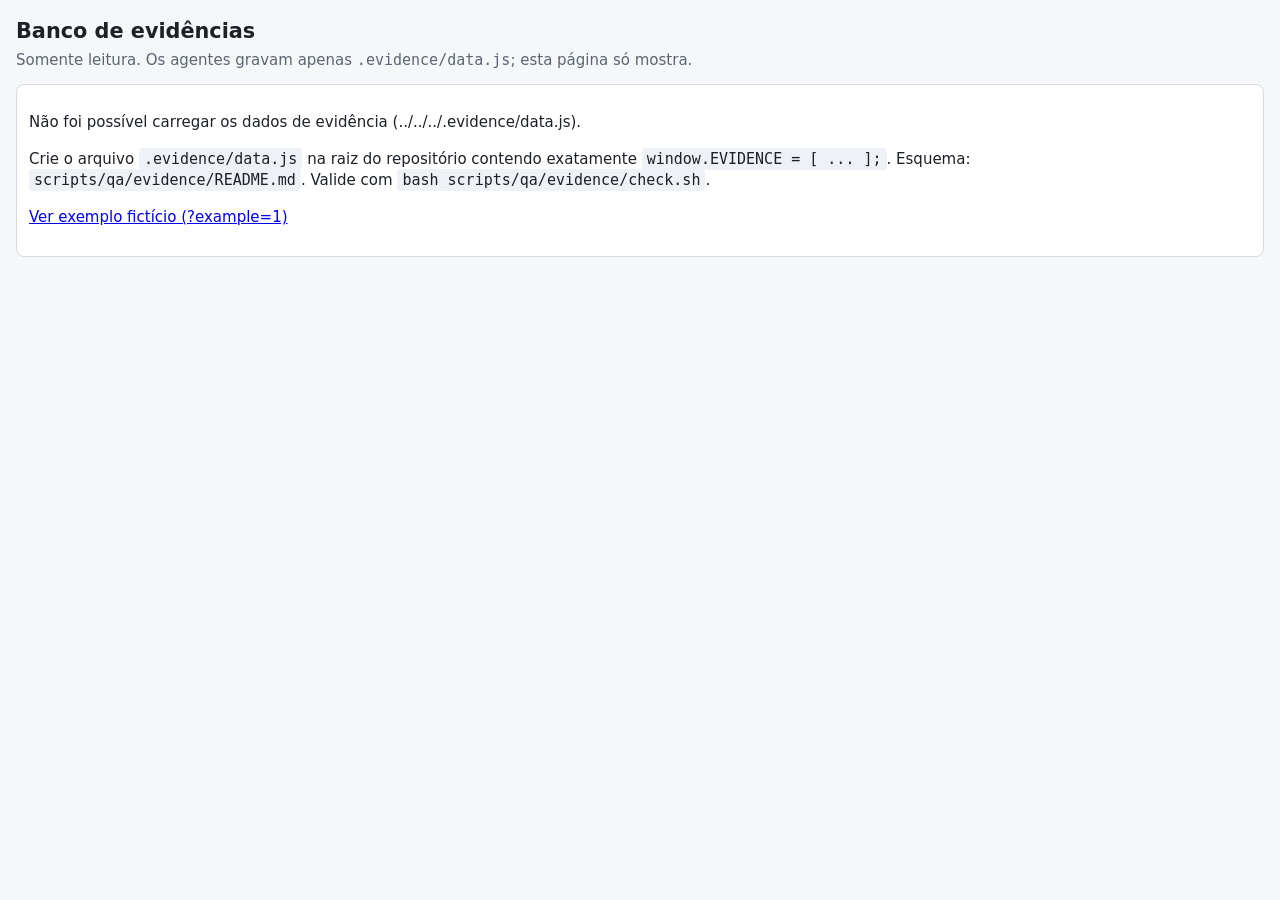
==== scripts/qa/evidence/index.html @ 3cd77c38 "feat(qa): add read-only evidence bank viewer, validator and example data Co-Authored-By: Claude Sonn" ====
<!doctype html>
<html lang="pt-BR">
<head>
<meta charset="utf-8">
<meta name="viewport" content="width=device-width, initial-scale=1">
<link rel="icon" href="data:,">
<title>Banco de evidências</title>
<style>
:root{--bg:#f6f7f9;--fg:#1c2128;--muted:#5b6573;--card:#fff;--line:#d5dae1;--accent:#1f6feb;--warn:#b35900;--bad:#c62828;--ok:#2e7d32;--chip:#eef1f5}
@media (prefers-color-scheme:dark){:root{--bg:#12151a;--fg:#e6e9ee;--muted:#9aa4b2;--card:#1a1f26;--line:#2d343e;--accent:#6aa5ff;--warn:#ffb454;--bad:#ff7b72;--ok:#6fcf7c;--chip:#242b34}}
*{box-sizing:border-box}
body{margin:0;background:var(--bg);color:var(--fg);font:15px/1.45 system-ui,sans-serif;padding:16px}
h1{font-size:1.3rem;margin:0 0 4px}
.sub{color:var(--muted);margin:0 0 12px}
.bar{display:flex;flex-wrap:wrap;gap:8px;align-items:center;margin:12px 0}
.bar input,.bar select{background:var(--card);color:var(--fg);border:1px solid var(--line);border-radius:6px;padding:6px 8px;font:inherit;min-width:0}
.bar input[type=search]{flex:1 1 220px}
.bar label{display:flex;gap:4px;align-items:center}
.alert{background:var(--card);border:2px solid var(--warn);border-radius:8px;padding:8px 12px;margin:8px 0;font-weight:600}
.msg{background:var(--card);border:1px solid var(--line);border-radius:8px;padding:12px}
.msg code,pre{background:var(--chip);padding:2px 5px;border-radius:4px}
table{width:100%;border-collapse:collapse;background:var(--card);border:1px solid var(--line)}
th,td{border-bottom:1px solid var(--line);padding:8px;text-align:left;vertical-align:top}
th{position:sticky;top:0;background:var(--chip);font-size:.85rem}
td.id{white-space:nowrap;font-weight:600}
.chip{display:inline-block;background:var(--chip);border-radius:10px;padding:0 8px;margin:1px 2px 1px 0;font-size:.82rem}
.badge{display:inline-block;border-radius:4px;padding:0 6px;font-size:.8rem;font-weight:600;border:1px solid currentColor}
.b-unexpected{color:var(--warn)}.b-info{color:var(--accent)}.b-dec{color:var(--bad)}.b-st{color:var(--muted)}
button.lnk,button.thumb{font:inherit;color:var(--accent);background:none;border:0;padding:2px;cursor:pointer;text-decoration:underline}
button.thumb{padding:0;border:1px solid var(--line);border-radius:4px;margin:2px;text-decoration:none;background:var(--chip)}
button.thumb img{display:block;width:64px;height:48px;object-fit:cover;border-radius:3px}
button:focus-visible,input:focus-visible,select:focus-visible,a:focus-visible,video:focus-visible{outline:3px solid var(--accent);outline-offset:1px}
tr.detail td{background:var(--bg)}
.detail dl{display:grid;grid-template-columns:max-content 1fr;gap:4px 12px;margin:0}
.detail dt{font-weight:600;color:var(--muted)}.detail dd{margin:0;overflow-wrap:anywhere}
.detail video{max-width:100%;max-height:240px;display:block;margin:4px 0}
.opt{margin:2px 0}
.warn{color:var(--warn);font-weight:600}
figure{margin:4px 0}figcaption{font-size:.8rem;color:var(--muted)}
#lb{position:fixed;inset:0;background:rgba(0,0,0,.85);display:none;align-items:center;justify-content:center;flex-direction:column;z-index:10;padding:16px}
#lb.on{display:flex}
#lb img{max-width:100%;max-height:80vh;background:#fff}
#lb p{color:#fff;margin:8px 0}
#lb button{background:#fff;color:#000;border:0;border-radius:6px;padding:6px 14px;font:inherit;cursor:pointer}
td{overflow-wrap:break-word}
@media (max-width:760px){
 table,thead,tbody,tr,td{display:block}
 thead{position:absolute;left:-9999px}
 table{border:0;background:none}
 tr.rec{background:var(--card);border:1px solid var(--line);border-radius:8px;margin:0 0 12px;padding:4px 0}
 td{border:0;padding:4px 10px}
 td[data-l]::before{content:attr(data-l) ": ";font-weight:600;color:var(--muted)}
 tr.detail td{border-radius:8px}
 .detail dl{grid-template-columns:1fr}
}
</style>
</head>
<body>
<h1>Banco de evidências</h1>
<p class="sub">Somente leitura. Os agentes gravam apenas <code>.evidence/data.js</code>; esta página só mostra. <span id="src"></span></p>
<div id="app"></div>
<div id="lb" role="dialog" aria-modal="true" aria-label="Imagem ampliada"><img alt=""><p></p><button type="button" id="lbx">Fechar (Esc)</button></div>
<script>
(function(){
"use strict";
var EXAMPLE=/[?&]example=1(&|$)/.test(location.search);
var DATA=EXAMPLE?"example/data.js":"../../../.evidence/data.js";
var BASE=EXAMPLE?"example/":"../../../.evidence/";
var app=document.getElementById("app");
document.getElementById("src").textContent=EXAMPLE?"Modo exemplo: dados FICTÍCIOS.":"";

function el(tag,props,kids){var e=document.createElement(tag);
 if(props)for(var k in props){if(k==="text")e.textContent=props[k];else if(k==="cls")e.className=props[k];else e.setAttribute(k,props[k]);}
 (kids||[]).forEach(function(c){if(c!=null)e.appendChild(typeof c==="string"?document.createTextNode(c):c);});return e;}
function str(v){return v==null?"":String(v);}
function safePath(p){
 if(typeof p!=="string"||!p||p.length>300)return null;
 if(!/^[A-Za-z0-9._\- \/]+$/.test(p))return null;
 if(p.charAt(0)==="/"||p.indexOf("//")>=0)return null;
 var parts=p.split("/");
 for(var i=0;i<parts.length;i++){if(parts[i]===".."||parts[i]==="."||parts[i]==="")return null;}
 return BASE+parts.map(encodeURIComponent).join("/");
}
function missing(){
 app.textContent="";
 var m=el("div",{cls:"msg",role:"alert"});
 m.appendChild(el("p",{text:"Não foi possível carregar os dados de evidência ("+DATA+")."}));
 m.appendChild(el("p",{},["Crie o arquivo ",el("code",{text:".evidence/data.js"})," na raiz do repositório contendo exatamente ",el("code",{text:"window.EVIDENCE = [ ... ];"}),". Esquema: ",el("code",{text:"scripts/qa/evidence/README.md"}),". Valide com ",el("code",{text:"bash scripts/qa/evidence/check.sh"}),"."]));
 m.appendChild(el("p",{},[el("a",{href:"?example=1",text:"Ver exemplo fictício (?example=1)"})]));
 app.appendChild(m);
}
var s=document.createElement("script");
s.src=DATA;
s.onerror=missing;
s.onload=function(){ if(!Array.isArray(window.EVIDENCE)){missing();return;} start(window.EVIDENCE); };
document.head.appendChild(s);

var lb=document.getElementById("lb"),lastFocus=null;
function openLb(url,cap){lastFocus=document.activeElement;lb.querySelector("img").src=url;lb.querySelector("img").alt=cap;lb.querySelector("p").textContent=cap;lb.classList.add("on");document.getElementById("lbx").focus();}
function closeLb(){lb.classList.remove("on");lb.querySelector("img").removeAttribute("src");if(lastFocus)lastFocus.focus();}
document.getElementById("lbx").onclick=closeLb;
lb.onclick=function(e){if(e.target===lb)closeLb();};
document.addEventListener("keydown",function(e){if(e.key==="Escape"&&lb.classList.contains("on"))closeLb();});

function needsDecision(r){return r&&r.decision_needed&&typeof r.decision_needed==="object"&&r.status!=="decided"&&r.status!=="fixed";}
function mediaList(r){return Array.isArray(r.media)?r.media:[];}

function start(all){
 var recs=all.filter(function(r){return r&&typeof r==="object";}).slice().sort(function(a,b){
  var d=str(b.date).localeCompare(str(a.date));return d||str(b.id).localeCompare(str(a.id));});
 app.textContent="";
 var nDec=recs.filter(needsDecision).length;
 var alertBox=el("div",{cls:"alert",role:"status"});
 alertBox.hidden=nDec===0;
 alertBox.textContent="Decisões necessárias: "+nDec;
 var q=el("input",{type:"search",name:"q","aria-label":"Buscar",placeholder:"Buscar texto..."});
 var fk=el("select",{name:"kind","aria-label":"Tipo"},[el("option",{value:"",text:"Tipo: todos"}),el("option",{value:"info",text:"info"}),el("option",{value:"unexpected",text:"unexpected"})]);
 var fs=el("select",{name:"status","aria-label":"Status"},[el("option",{value:"",text:"Status: todos"})].concat(["open","seen","decided","fixed"].map(function(x){return el("option",{value:x,text:x});})));
 var fd=el("input",{type:"checkbox",id:"fd",name:"fd"});
 var count=el("span",{cls:"sub"});
 app.appendChild(alertBox);
 app.appendChild(el("div",{cls:"bar"},[q,fk,fs,el("label",{},[fd,"decisão necessária"]),count]));
 var table=el("table",{},[el("thead",{},[el("tr",{},["ID","Nome","Teste","O que estava sendo testado","Entidades","Descrição","Mídias"].map(function(h){return el("th",{scope:"col",text:h});}))])]);
 var tb=el("tbody");table.appendChild(tb);app.appendChild(table);
 var empty=el("p",{cls:"msg",text:"Nenhum registro."});app.appendChild(empty);

 var rows=recs.map(function(r){return build(r);});
 rows.forEach(function(x){tb.appendChild(x.tr);tb.appendChild(x.dt);});

 function hay(r){return [r.id,r.name,r.test,r.under_test,(Array.isArray(r.entities)?r.entities.join(" "):""),r.description,r.why_it_matters,r.status,r.kind].map(str).join(" ").toLowerCase();}
 function apply(){
  var t=q.value.toLowerCase(),n=0;
  rows.forEach(function(x){var r=x.r;
   var ok=(!t||x.hay.indexOf(t)>=0)&&(!fk.value||r.kind===fk.value||(fk.value==="info"&&!r.kind))&&(!fs.value||r.status===fs.value)&&(!fd.checked||needsDecision(r));
   x.tr.hidden=!ok;if(!ok)x.dt.hidden=true;if(ok)n++;});
  count.textContent=n+" de "+rows.length+" registros";empty.hidden=n>0;}
 rows.forEach(function(x){x.hay=hay(x.r);});
 q.oninput=apply;fk.onchange=apply;fs.onchange=apply;fd.onchange=apply;apply();
}

function build(r){
 var tr=el("tr",{cls:"rec"}),dt=el("tr",{cls:"detail"});dt.hidden=true;
 var det=el("td",{colspan:"7"});dt.appendChild(det);
 var idCell=el("td",{cls:"id","data-l":"ID"});
 var btn=el("button",{type:"button",cls:"lnk","aria-expanded":"false",text:str(r.id)||"(sem id)"});
 btn.title="Mostrar/ocultar detalhes";
 btn.onclick=function(){dt.hidden=!dt.hidden;btn.setAttribute("aria-expanded",String(!dt.hidden));};
 idCell.appendChild(btn);
 if(r.kind==="unexpected")idCell.appendChild(el("div",{},[el("span",{cls:"badge b-unexpected",text:"inesperado"})]));
 if(needsDecision(r))idCell.appendChild(el("div",{},[el("span",{cls:"badge b-dec",text:"decisão"})]));
 tr.appendChild(idCell);
 tr.appendChild(el("td",{"data-l":"Nome",text:str(r.name)}));
 tr.appendChild(el("td",{"data-l":"Teste",text:str(r.test)}));
 tr.appendChild(el("td",{"data-l":"O que estava sendo testado",text:str(r.under_test)}));
 var ec=el("td",{"data-l":"Entidades"});
 (Array.isArray(r.entities)?r.entities:[]).forEach(function(e){ec.appendChild(el("span",{cls:"chip",text:str(e)}));});
 tr.appendChild(ec);
 tr.appendChild(el("td",{"data-l":"Descrição",text:str(r.description)}));
 var mc=el("td",{"data-l":"Mídias"});
 mediaList(r).forEach(function(m){mc.appendChild(mediaThumb(m));});
 tr.appendChild(mc);

 var dl=el("dl");
 function row(k,v){if(v==null||v==="")return;dl.appendChild(el("dt",{text:k}));dl.appendChild(el("dd",{},[typeof v==="string"?document.createTextNode(v):v]));}
 row("Data",str(r.date));
 row("Tipo",str(r.kind||"info"));
 row("Status",str(r.status));
 row("Por que importa",str(r.why_it_matters));
 if(r.reproduction&&typeof r.reproduction==="object"){
  var rp=r.reproduction;row("Reprodução",str(rp.reproduced)+" de "+str(rp.runs)+" execuções reproduziram"+(rp.how?" — "+str(rp.how):""));}
 var d=r.decision_needed;
 if(d&&typeof d==="object"){
  var box=el("div");
  box.appendChild(el("div",{text:str(d.question)}));
  (Array.isArray(d.options)?d.options:[]).forEach(function(o,i){
   box.appendChild(el("div",{cls:"opt",text:(i+1)+". "+str(o&&o.label)+(o&&o.consequence?" — "+str(o.consequence):"")}));});
  if(d.recommendation)box.appendChild(el("div",{},[el("strong",{text:"Recomendação: "}),str(d.recommendation)]));
  if(d.default_if_no_answer)box.appendChild(el("div",{},[el("strong",{text:"Padrão se sem resposta: "}),str(d.default_if_no_answer)]));
  row("Decisão necessária",box);}
 if(Array.isArray(r.links)&&r.links.length){var lk=el("div");r.links.forEach(function(l){lk.appendChild(el("div",{text:str(l)}));});row("Links",lk);}
 det.appendChild(dl);
 var vids=mediaList(r).filter(function(m){return m&&m.type==="video";});
 vids.forEach(function(m){var u=safePath(m.path);if(!u)return;
  var f=el("figure"),v=el("video",{controls:"",preload:"metadata",src:u});f.appendChild(v);f.appendChild(el("figcaption",{text:str(m.caption)}));det.appendChild(f);});
 return {r:r,tr:tr,dt:dt};
}

function mediaThumb(m){
 m=m||{};
 var u=safePath(m.path),cap=str(m.caption)||str(m.path);
 if(!u)return el("div",{cls:"warn",text:"Mídia ignorada (caminho inseguro): "+str(m.path)});
 if(m.type==="image"){
  var b=el("button",{type:"button",cls:"thumb","aria-label":"Ampliar: "+cap,title:cap});
  b.appendChild(el("img",{src:u,alt:cap,loading:"lazy"}));
  b.onclick=function(){openLb(u,cap);};return b;}
 if(m.type==="video"){return el("span",{cls:"chip",text:"vídeo: "+cap+" (veja nos detalhes)"});}
 return el("div",{cls:"warn",text:"Tipo de mídia desconhecido: "+str(m.type)});
}
})();
</script>
</body>
</html>
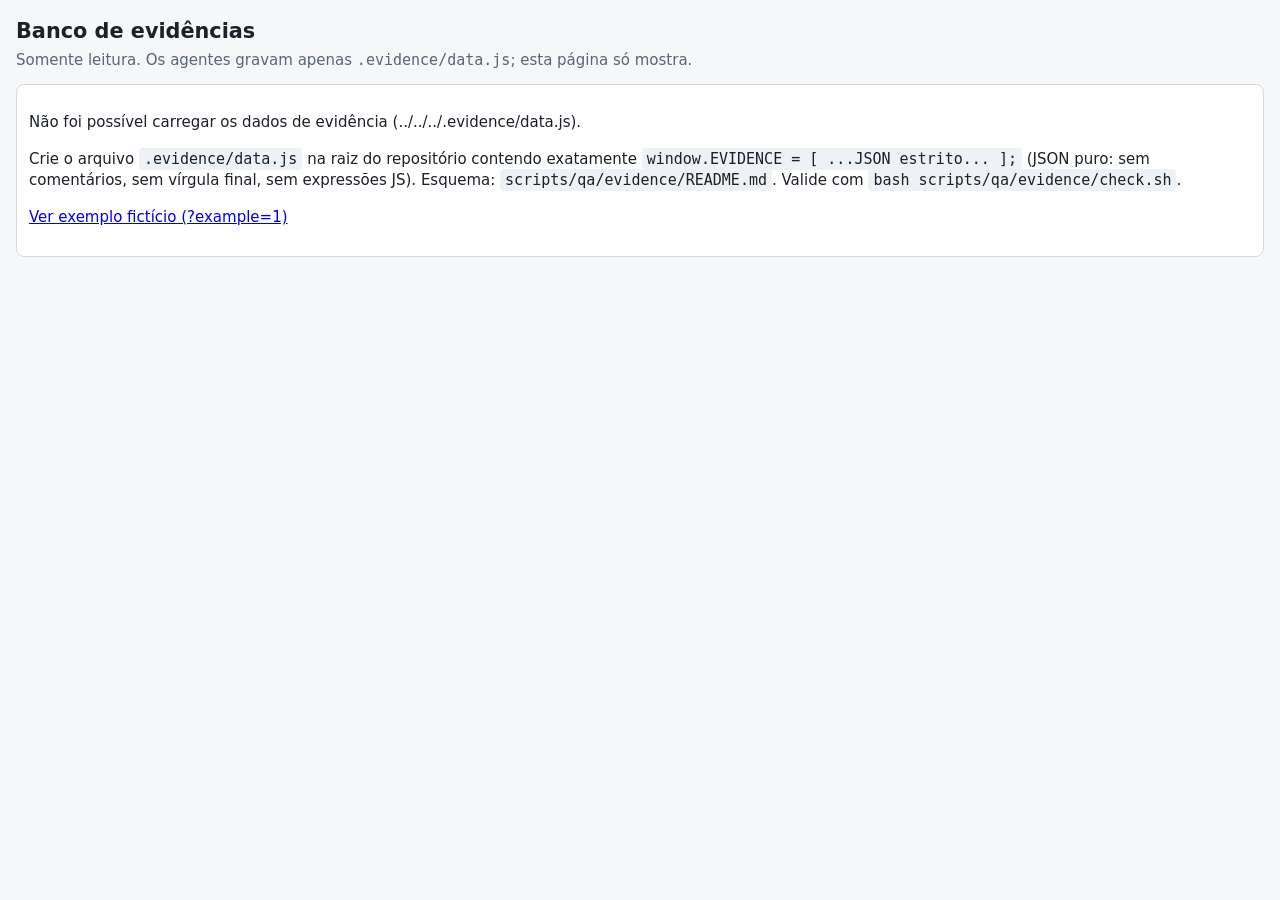
==== commit 60a78fc7: "fix(qa): evidence bank hidden rows on mobile, strict-JSON data, safer validator and opener Fix [hidd" ====
--- a/scripts/qa/evidence/index.html
+++ b/scripts/qa/evidence/index.html
@@ -9,6 +9,7 @@
 :root{--bg:#f6f7f9;--fg:#1c2128;--muted:#5b6573;--card:#fff;--line:#d5dae1;--accent:#1f6feb;--warn:#b35900;--bad:#c62828;--ok:#2e7d32;--chip:#eef1f5}
 @media (prefers-color-scheme:dark){:root{--bg:#12151a;--fg:#e6e9ee;--muted:#9aa4b2;--card:#1a1f26;--line:#2d343e;--accent:#6aa5ff;--warn:#ffb454;--bad:#ff7b72;--ok:#6fcf7c;--chip:#242b34}}
 *{box-sizing:border-box}
+[hidden]{display:none!important}
 body{margin:0;background:var(--bg);color:var(--fg);font:15px/1.45 system-ui,sans-serif;padding:16px}
 h1{font-size:1.3rem;margin:0 0 4px}
 .sub{color:var(--muted);margin:0 0 12px}
@@ -67,6 +68,8 @@
 var DATA=EXAMPLE?"example/data.js":"../../../.evidence/data.js";
 var BASE=EXAMPLE?"example/":"../../../.evidence/";
 var app=document.getElementById("app");
+var KL={info:"informativo",unexpected:"inesperado"},SL={open:"aberto",seen:"visto",decided:"decidido",fixed:"corrigido"};
+function kl(v){return KL[v]||str(v);}function sl(v){return SL[v]||str(v);}
 document.getElementById("src").textContent=EXAMPLE?"Modo exemplo: dados FICTÍCIOS.":"";
 
 function el(tag,props,kids){var e=document.createElement(tag);
@@ -85,7 +88,7 @@
  app.textContent="";
  var m=el("div",{cls:"msg",role:"alert"});
  m.appendChild(el("p",{text:"Não foi possível carregar os dados de evidência ("+DATA+")."}));
- m.appendChild(el("p",{},["Crie o arquivo ",el("code",{text:".evidence/data.js"})," na raiz do repositório contendo exatamente ",el("code",{text:"window.EVIDENCE = [ ... ];"}),". Esquema: ",el("code",{text:"scripts/qa/evidence/README.md"}),". Valide com ",el("code",{text:"bash scripts/qa/evidence/check.sh"}),"."]));
+ m.appendChild(el("p",{},["Crie o arquivo ",el("code",{text:".evidence/data.js"})," na raiz do repositório contendo exatamente ",el("code",{text:"window.EVIDENCE = [ ...JSON estrito... ];"})," (JSON puro: sem comentários, sem vírgula final, sem expressões JS). Esquema: ",el("code",{text:"scripts/qa/evidence/README.md"}),". Valide com ",el("code",{text:"bash scripts/qa/evidence/check.sh"}),"."]));
  m.appendChild(el("p",{},[el("a",{href:"?example=1",text:"Ver exemplo fictício (?example=1)"})]));
  app.appendChild(m);
 }
@@ -100,34 +103,39 @@
 function closeLb(){lb.classList.remove("on");lb.querySelector("img").removeAttribute("src");if(lastFocus)lastFocus.focus();}
 document.getElementById("lbx").onclick=closeLb;
 lb.onclick=function(e){if(e.target===lb)closeLb();};
-document.addEventListener("keydown",function(e){if(e.key==="Escape"&&lb.classList.contains("on"))closeLb();});
-
+document.addEventListener("keydown",function(e){if(!lb.classList.contains("on"))return;
+ if(e.key==="Escape")closeLb();
+ else if(e.key==="Tab"){e.preventDefault();document.getElementById("lbx").focus();}});
+
+function idn(i){var m=/^EV-(\d+)$/.exec(str(i));return m?parseInt(m[1],10):-1;}
 function needsDecision(r){return r&&r.decision_needed&&typeof r.decision_needed==="object"&&r.status!=="decided"&&r.status!=="fixed";}
 function mediaList(r){return Array.isArray(r.media)?r.media:[];}
 
 function start(all){
  var recs=all.filter(function(r){return r&&typeof r==="object";}).slice().sort(function(a,b){
-  var d=str(b.date).localeCompare(str(a.date));return d||str(b.id).localeCompare(str(a.id));});
+  var d=str(b.date).localeCompare(str(a.date));return d||idn(b.id)-idn(a.id);});
  app.textContent="";
  var nDec=recs.filter(needsDecision).length;
  var alertBox=el("div",{cls:"alert",role:"status"});
  alertBox.hidden=nDec===0;
  alertBox.textContent="Decisões necessárias: "+nDec;
  var q=el("input",{type:"search",name:"q","aria-label":"Buscar",placeholder:"Buscar texto..."});
- var fk=el("select",{name:"kind","aria-label":"Tipo"},[el("option",{value:"",text:"Tipo: todos"}),el("option",{value:"info",text:"info"}),el("option",{value:"unexpected",text:"unexpected"})]);
- var fs=el("select",{name:"status","aria-label":"Status"},[el("option",{value:"",text:"Status: todos"})].concat(["open","seen","decided","fixed"].map(function(x){return el("option",{value:x,text:x});})));
+ var fk=el("select",{name:"kind","aria-label":"Tipo"},[el("option",{value:"",text:"Tipo: todos"}),el("option",{value:"info",text:KL.info}),el("option",{value:"unexpected",text:KL.unexpected})]);
+ var fs=el("select",{name:"status","aria-label":"Status"},[el("option",{value:"",text:"Status: todos"})].concat(["open","seen","decided","fixed"].map(function(x){return el("option",{value:x,text:SL[x]});})));
  var fd=el("input",{type:"checkbox",id:"fd",name:"fd"});
  var count=el("span",{cls:"sub"});
  app.appendChild(alertBox);
  app.appendChild(el("div",{cls:"bar"},[q,fk,fs,el("label",{},[fd,"decisão necessária"]),count]));
- var table=el("table",{},[el("thead",{},[el("tr",{},["ID","Nome","Teste","O que estava sendo testado","Entidades","Descrição","Mídias"].map(function(h){return el("th",{scope:"col",text:h});}))])]);
- var tb=el("tbody");table.appendChild(tb);app.appendChild(table);
+ var table=el("table",{role:"table"},[el("thead",{role:"rowgroup"},[el("tr",{role:"row"},["ID","Nome","Teste","O que estava sendo testado","Entidades","Descrição","Mídias"].map(function(h){return el("th",{scope:"col",role:"columnheader",text:h});}))])]);
+ var tb=el("tbody",{role:"rowgroup"});table.appendChild(tb);app.appendChild(table);
  var empty=el("p",{cls:"msg",text:"Nenhum registro."});app.appendChild(empty);
 
  var rows=recs.map(function(r){return build(r);});
  rows.forEach(function(x){tb.appendChild(x.tr);tb.appendChild(x.dt);});
 
- function hay(r){return [r.id,r.name,r.test,r.under_test,(Array.isArray(r.entities)?r.entities.join(" "):""),r.description,r.why_it_matters,r.status,r.kind].map(str).join(" ").toLowerCase();}
+ function hay(r){var d=r.decision_needed&&typeof r.decision_needed==="object"?r.decision_needed:{};
+  var opts=Array.isArray(d.options)?d.options.map(function(o){return str(o&&o.label)+" "+str(o&&o.consequence);}).join(" "):"";
+  return [r.id,r.name,r.test,r.under_test,(Array.isArray(r.entities)?r.entities.join(" "):""),r.description,r.why_it_matters,r.status,r.kind,kl(r.kind),sl(r.status),(Array.isArray(r.links)?r.links.join(" "):""),d.question,opts,d.recommendation,d.default_if_no_answer].map(str).join(" ").toLowerCase();}
  function apply(){
   var t=q.value.toLowerCase(),n=0;
   rows.forEach(function(x){var r=x.r;
@@ -139,32 +147,32 @@
 }
 
 function build(r){
- var tr=el("tr",{cls:"rec"}),dt=el("tr",{cls:"detail"});dt.hidden=true;
- var det=el("td",{colspan:"7"});dt.appendChild(det);
- var idCell=el("td",{cls:"id","data-l":"ID"});
+ var tr=el("tr",{cls:"rec",role:"row"}),dt=el("tr",{cls:"detail",role:"row"});dt.hidden=true;
+ var det=el("td",{colspan:"7",role:"cell"});dt.appendChild(det);
+ var idCell=el("td",{role:"cell",cls:"id","data-l":"ID"});
  var btn=el("button",{type:"button",cls:"lnk","aria-expanded":"false",text:str(r.id)||"(sem id)"});
  btn.title="Mostrar/ocultar detalhes";
  btn.onclick=function(){dt.hidden=!dt.hidden;btn.setAttribute("aria-expanded",String(!dt.hidden));};
  idCell.appendChild(btn);
- if(r.kind==="unexpected")idCell.appendChild(el("div",{},[el("span",{cls:"badge b-unexpected",text:"inesperado"})]));
+ if(r.kind==="unexpected")idCell.appendChild(el("div",{},[el("span",{cls:"badge b-unexpected",text:kl("unexpected")})]));
  if(needsDecision(r))idCell.appendChild(el("div",{},[el("span",{cls:"badge b-dec",text:"decisão"})]));
  tr.appendChild(idCell);
- tr.appendChild(el("td",{"data-l":"Nome",text:str(r.name)}));
- tr.appendChild(el("td",{"data-l":"Teste",text:str(r.test)}));
- tr.appendChild(el("td",{"data-l":"O que estava sendo testado",text:str(r.under_test)}));
- var ec=el("td",{"data-l":"Entidades"});
+ tr.appendChild(el("td",{role:"cell","data-l":"Nome",text:str(r.name)}));
+ tr.appendChild(el("td",{role:"cell","data-l":"Teste",text:str(r.test)}));
+ tr.appendChild(el("td",{role:"cell","data-l":"O que estava sendo testado",text:str(r.under_test)}));
+ var ec=el("td",{role:"cell","data-l":"Entidades"});
  (Array.isArray(r.entities)?r.entities:[]).forEach(function(e){ec.appendChild(el("span",{cls:"chip",text:str(e)}));});
  tr.appendChild(ec);
- tr.appendChild(el("td",{"data-l":"Descrição",text:str(r.description)}));
- var mc=el("td",{"data-l":"Mídias"});
+ tr.appendChild(el("td",{role:"cell","data-l":"Descrição",text:str(r.description)}));
+ var mc=el("td",{role:"cell","data-l":"Mídias"});
  mediaList(r).forEach(function(m){mc.appendChild(mediaThumb(m));});
  tr.appendChild(mc);
 
  var dl=el("dl");
  function row(k,v){if(v==null||v==="")return;dl.appendChild(el("dt",{text:k}));dl.appendChild(el("dd",{},[typeof v==="string"?document.createTextNode(v):v]));}
  row("Data",str(r.date));
- row("Tipo",str(r.kind||"info"));
- row("Status",str(r.status));
+ row("Tipo",kl(r.kind||"info"));
+ row("Status",r.status?sl(r.status):"");
  row("Por que importa",str(r.why_it_matters));
  if(r.reproduction&&typeof r.reproduction==="object"){
   var rp=r.reproduction;row("Reprodução",str(rp.reproduced)+" de "+str(rp.runs)+" execuções reproduziram"+(rp.how?" — "+str(rp.how):""));}
